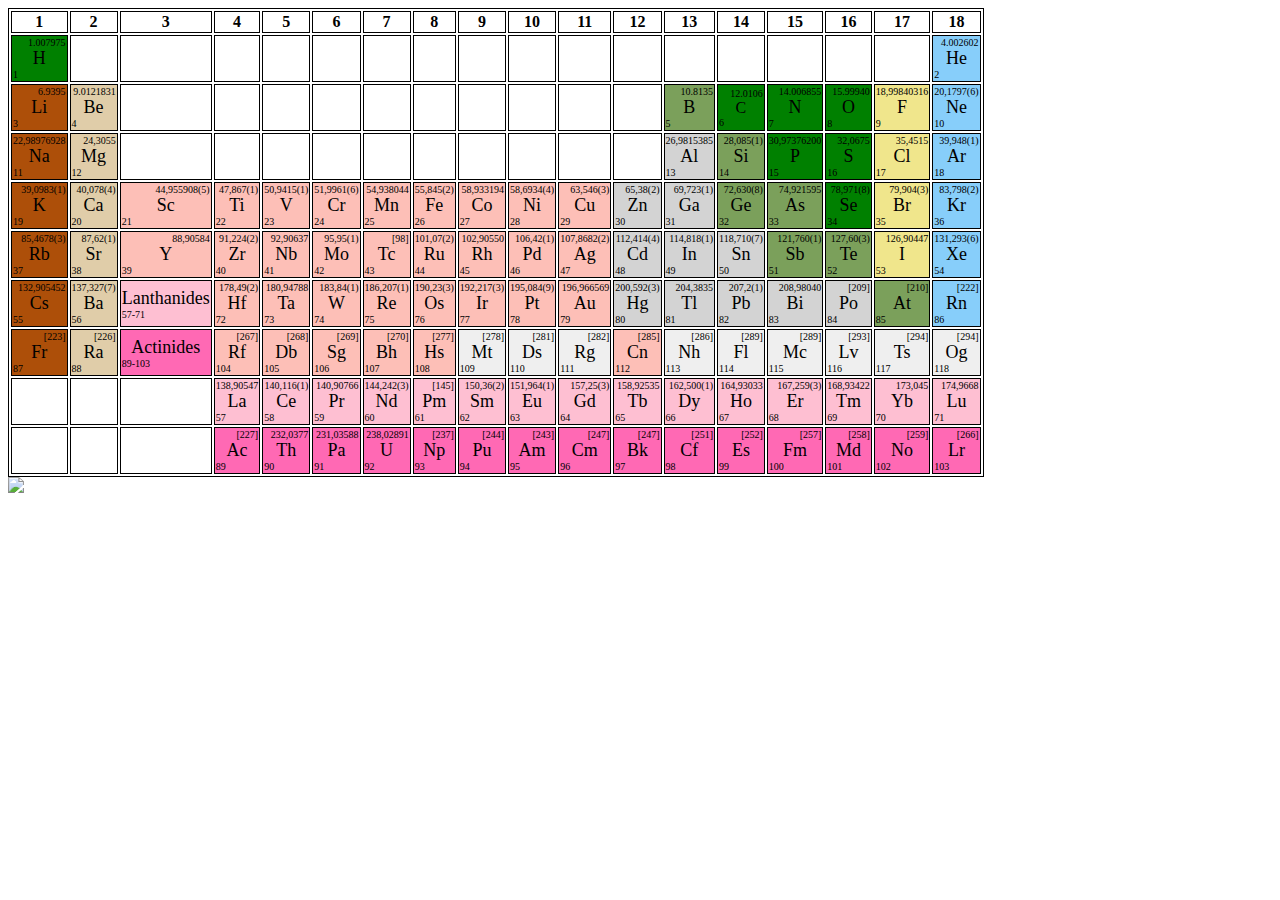
==== day00/ex01/mendeleiev.html @ b3605df8 "done" ====
<html>
  <head>
    <title="Mendeleiv"</title>
    <style>
        .array {border: 1px solid black;}
        .metaux_alcalins {background-color: #AD4F09;}
        .alcalino_terreux {background-color: #E0CDA9;}
        .lanthanides {background-color: #FEBFD2;}
        .actinides {background-color: #FF69B4;}
        .metaux_transition {background-color: #FDBFB7;}
        .metaux_pauvres {background-color: #D3D3D3;}
        .metaloides {background-color: #7BA05B;}
        .non_metaux {background-color: #008000;}
        .halogenes {background-color: #F0E68C;}
        .gaz_nobles {background-color: #87CEFA;}
        .non_classe {background-color: #EFEFEF;}

        .symbole {font-size: large; text-align: center;}
        .number {font-size:x-small; text-align: left;}
        .poids {font-size:x-small; text-align: right;}

        TH {border:1px solid black;}
        TD {border:1px solid black; text-align:center;}
    </style>
  </head>

  <body>
      <table class="array">
        <thead>
          <tr>
            <th>1</th>
            <th>2</th>
            <th>3</th>
            <th>4</th>
            <th>5</th>
            <th>6</th>
            <th>7</th>
            <th>8</th>
            <th>9</th>
            <th>10</th>
            <th>11</th>
            <th>12</th>
            <th>13</th>
            <th>14</th>
            <th>15</th>
            <th>16</th>
            <th>17</th>
            <th>18</th>
          </tr>
        </thead>
        <tbody>
          <tr>
            <td class="non_metaux"> <div class="poids">1.007975</div> <div class="symbole">H</div> <div class="number">1</div> </td>
            <td> </td>
            <td> </td>
            <td> </td>
            <td> </td>
            <td> </td>
            <td> </td>
            <td> </td>
            <td> </td>
            <td> </td>
            <td> </td>
            <td> </td>
            <td> </td>
            <td> </td>
            <td> </td>
            <td> </td>
            <td> </td>
            <td class="gaz_nobles"> <div class="poids">4.002602</div> <div class="symbole">He</div> <div class="number">2</div> </td>
          </tr>
          <tr>
            <td class="metaux_alcalins"> <div class="poids">6.9395 </div> <div class="symbole">Li</div> <div class="number">3</div></td>
            <td class="alcalino_terreux"> <div class="poids">9.0121831</div> <div class="symbole">Be</div> <div class="number">4</div></td>
            <td> </td>
            <td> </td>
            <td> </td>
            <td> </td>
            <td> </td>
            <td> </td>
            <td> </td>
            <td> </td>
            <td> </td>
            <td> </td>
            <td class="metaloides"> <div class="poids">10.8135</div> <div class="symbole">B</div> <div class="number">5</div> </td>
            <td class="non_metaux"> <div class="poids">12.0106</div> <div class="">C</div> <div class="number">6</div> </td>
            <td class="non_metaux"> <div class="poids">14.006855</div> <div class="symbole">N</div> <div class="number">7</div> </td>
            <td class="non_metaux"> <div class="poids">15.99940</div> <div class="symbole">O</div> <div class="number">8</div> </td>
            <td class="halogenes"> <div class="poids">18,99840316</div> <div class="symbole">F</div> <div class="number">9</div> </td>
            <td class="gaz_nobles"> <div class="poids">20,1797(6)</div> <div class="symbole">Ne</div> <div class="number">10</div> </td>
          </tr>
          <tr>
            <td class="metaux_alcalins"> <div class="poids">22,98976928</div> <div class="symbole">Na</div> <div class="number">11</div> </td>
            <td class="alcalino_terreux"> <div class="poids">24,3055</div> <div class="symbole">Mg</div> <div class="number">12</div> </td>
            <td> </td>
            <td> </td>
            <td> </td>
            <td> </td>
            <td> </td>
            <td> </td>
            <td> </td>
            <td> </td>
            <td> </td>
            <td> </td>
            <td class="metaux_pauvres"> <div class="poids">26,9815385</div> <div class="symbole">Al</div> <div class="number">13</div> </td>
            <td class="metaloides"> <div class="poids">28,085(1)</div> <div class="symbole">Si</div> <div class="number">14</div> </td>
            <td class="non_metaux"> <div class="poids">30,97376200</div> <div class="symbole">P</div> <div class="number">15</div> </td>
            <td class="non_metaux"> <div class="poids">32,0675</div> <div class="symbole">S</div> <div class="number">16</div> </td>
            <td class="halogenes"> <div class="poids">35,4515</div> <div class="symbole">Cl</div> <div class="number">17</div> </td>
            <td class="gaz_nobles"> <div class="poids">39,948(1)</div> <div class="symbole">Ar</div> <div class="number">18</div> </td>
          </tr>
          <tr>
            <td class="metaux_alcalins"> <div class="poids">39,0983(1)</div> <div class="symbole">K</div> <div class="number">19</div> </td>
            <td class="alcalino_terreux"> <div class="poids">40,078(4)</div> <div class="symbole">Ca</div> <div class="number">20</div> </td>
            <td class="metaux_transition"> <div class="poids">44,955908(5)</div> <div class="symbole">Sc</div> <div class="number">21</div> </td>
            <td class="metaux_transition"> <div class="poids">47,867(1)</div> <div class="symbole">Ti</div> <div class="number">22</div> </td>
            <td class="metaux_transition"> <div class="poids">50,9415(1)</div> <div class="symbole">V</div> <div class="number">23</div> </td>
            <td class="metaux_transition"> <div class="poids">51,9961(6)</div> <div class="symbole">Cr</div> <div class="number">24</div> </td>
            <td class="metaux_transition"> <div class="poids">54,938044</div> <div class="symbole">Mn</div> <div class="number">25</div> </td>
            <td class="metaux_transition"> <div class="poids">55,845(2)</div> <div class="symbole">Fe</div> <div class="number">26</div> </td>
            <td class="metaux_transition"> <div class="poids">58,933194</div> <div class="symbole">Co</div> <div class="number">27</div> </td>
            <td class="metaux_transition"> <div class="poids">58,6934(4)</div> <div class="symbole">Ni</div> <div class="number">28</div> </td>
            <td class="metaux_transition"> <div class="poids">63,546(3)</div> <div class="symbole">Cu</div> <div class="number">29</div> </td>
            <td class="metaux_pauvres"> <div class="poids">65,38(2)</div> <div class="symbole">Zn</div> <div class="number">30</div> </td>
            <td class="metaux_pauvres"> <div class="poids">69,723(1)</div> <div class="symbole">Ga</div> <div class="number">31</div> </td>
            <td class="metaloides"> <div class="poids">72,630(8)</div> <div class="symbole">Ge</div> <div class="number">32</div> </td>
            <td class="metaloides"> <div class="poids">74,921595</div> <div class="symbole">As</div> <div class="number">33</div> </td>
            <td class="non_metaux"> <div class="poids">78,971(8)</div> <div class="symbole">Se</div> <div class="number">34</div> </td>
            <td class="halogenes"> <div class="poids">79,904(3)</div> <div class="symbole">Br</div> <div class="number">35</div> </td>
            <td class="gaz_nobles"> <div class="poids">83,798(2)</div> <div class="symbole">Kr</div> <div class="number">36</div> </td>
          </tr>
          <tr>
            <td class="metaux_alcalins"> <div class="poids">85,4678(3)</div> <div class="symbole">Rb</div> <div class="number">37</div> </td>
            <td class="alcalino_terreux"> <div class="poids">87,62(1)</div> <div class="symbole">Sr</div> <div class="number">38</div> </td>
            <td class="metaux_transition"> <div class="poids">88,90584</div> <div class="symbole">Y</div> <div class="number">39</div> </td>
            <td class="metaux_transition"> <div class="poids">91,224(2)</div> <div class="symbole">Zr</div> <div class="number">40</div> </td>
            <td class="metaux_transition"> <div class="poids">92,90637</div> <div class="symbole">Nb</div> <div class="number">41</div> </td>
            <td class="metaux_transition"> <div class="poids">95,95(1)</div> <div class="symbole">Mo</div> <div class="number">42</div> </td>
            <td class="metaux_transition"> <div class="poids">[98]</div> <div class="symbole">Tc</div> <div class="number">43</div> </td>
            <td class="metaux_transition"> <div class="poids">101,07(2)</div> <div class="symbole">Ru</div> <div class="number">44</div> </td>
            <td class="metaux_transition"> <div class="poids">102,90550</div> <div class="symbole">Rh</div> <div class="number">45</div> </td>
            <td class="metaux_transition"> <div class="poids">106,42(1)</div> <div class="symbole">Pd</div> <div class="number">46</div> </td>
            <td class="metaux_transition"> <div class="poids">107,8682(2)</div> <div class="symbole">Ag</div> <div class="number">47</div> </td>
            <td class="metaux_pauvres"> <div class="poids">112,414(4)</div> <div class="symbole">Cd</div> <div class="number">48</div> </td>
            <td class="metaux_pauvres"> <div class="poids">114,818(1)</div> <div class="symbole">In</div> <div class="number">49</div> </td>
            <td class="metaux_pauvres"> <div class="poids">118,710(7)</div> <div class="symbole">Sn</div> <div class="number">50</div> </td>
            <td class="metaloides"> <div class="poids">121,760(1)</div> <div class="symbole">Sb</div> <div class="number">51</div> </td>
            <td class="metaloides"> <div class="poids">127,60(3)</div> <div class="symbole">Te</div> <div class="number">52</div> </td>
            <td class="halogenes"> <div class="poids">126,90447</div> <div class="symbole">I</div> <div class="number">53</div> </td>
            <td class="gaz_nobles"> <div class="poids">131,293(6)</div> <div class="symbole">Xe</div> <div class="number">54</div> </td>
          </tr>
          <tr>
            <td class="metaux_alcalins"> <div class="poids">132,905452</div> <div class="symbole">Cs</div> <div class="number">55</div> </td>
            <td class="alcalino_terreux"> <div class="poids">137,327(7)</div> <div class="symbole">Ba</div> <div class="number">56</div> </td>
            <td class="lanthanides"> <div class="poids"></div> <div class="symbole">Lanthanides</div> <div class="number">57-71</div> </td>
            <td class="metaux_transition"> <div class="poids">178,49(2)</div> <div class="symbole">Hf</div> <div class="number">72</div> </td>
            <td class="metaux_transition"> <div class="poids">180,94788</div> <div class="symbole">Ta</div> <div class="number">73</div> </td>
            <td class="metaux_transition"> <div class="poids">183,84(1)</div> <div class="symbole">W</div> <div class="number">74</div> </td>
            <td class="metaux_transition"> <div class="poids">186,207(1)</div> <div class="symbole">Re</div> <div class="number">75</div> </td>
            <td class="metaux_transition"> <div class="poids">190,23(3)</div> <div class="symbole">Os</div> <div class="number">76</div> </td>
            <td class="metaux_transition"> <div class="poids">192,217(3)</div> <div class="symbole">Ir</div> <div class="number">77</div> </td>
            <td class="metaux_transition"> <div class="poids">195,084(9)</div> <div class="symbole">Pt</div> <div class="number">78</div> </td>
            <td class="metaux_transition"> <div class="poids">196,966569</div> <div class="symbole">Au</div> <div class="number">79</div> </td>
            <td class="metaux_pauvres"> <div class="poids">200,592(3)</div> <div class="symbole">Hg</div> <div class="number">80</div> </td>
            <td class="metaux_pauvres"> <div class="poids">204,3835</div> <div class="symbole">Tl</div> <div class="number">81</div> </td>
            <td class="metaux_pauvres"> <div class="poids">207,2(1)</div> <div class="symbole">Pb</div> <div class="number">82</div> </td>
            <td class="metaux_pauvres"> <div class="poids">208,98040</div> <div class="symbole">Bi</div> <div class="number">83</div> </td>
            <td class="metaux_pauvres"> <div class="poids">[209]</div> <div class="symbole">Po</div> <div class="number">84</div> </td>
            <td class="metaloides"> <div class="poids">[210]</div> <div class="symbole">At</div> <div class="number">85</div> </td>
            <td class="gaz_nobles"> <div class="poids">[222]</div> <div class="symbole">Rn</div> <div class="number">86</div> </td>
          </tr>
          <tr>
            <td class="metaux_alcalins"> <div class="poids">[223]</div> <div class="symbole">Fr</div> <div class="number">87</div> </td>
            <td class="alcalino_terreux"> <div class="poids">[226]</div> <div class="symbole">Ra</div> <div class="number">88</div> </td>
            <td class="actinides"> <div class="poids"></div> <div class="symbole">Actinides</div> <div class="number">89-103</div> </td>
            <td class="metaux_transition"> <div class="poids">[267]</div> <div class="symbole">Rf</div> <div class="number">104</div> </td>
            <td class="metaux_transition"> <div class="poids">[268]</div> <div class="symbole">Db</div> <div class="number">105</div> </td>
            <td class="metaux_transition"> <div class="poids">[269]</div> <div class="symbole">Sg</div> <div class="number">106</div> </td>
            <td class="metaux_transition"> <div class="poids">[270]</div> <div class="symbole">Bh</div> <div class="number">107</div> </td>
            <td class="metaux_transition"> <div class="poids">[277]</div> <div class="symbole">Hs</div> <div class="number">108</div> </td>
            <td class="non_classe"> <div class="poids">[278]</div> <div class="symbole">Mt</div> <div class="number">109</div> </td>
            <td class="non_classe"> <div class="poids">[281]</div> <div class="symbole">Ds</div> <div class="number">110</div> </td>
            <td class="non_classe"> <div class="poids">[282]</div> <div class="symbole">Rg</div> <div class="number">111</div> </td>
            <td class="metaux_transition"> <div class="poids">[285]</div> <div class="symbole">Cn</div> <div class="number">112</div> </td>
            <td class="non_classe"> <div class="poids">[286]</div> <div class="symbole">Nh</div> <div class="number">113</div> </td>
            <td class="non_classe"> <div class="poids">[289]</div> <div class="symbole">Fl</div> <div class="number">114</div> </td>
            <td class="non_classe"> <div class="poids">[289]</div> <div class="symbole">Mc</div> <div class="number">115</div> </td>
            <td class="non_classe"> <div class="poids">[293]</div> <div class="symbole">Lv</div> <div class="number">116</div> </td>
            <td class="non_classe"> <div class="poids">[294]</div> <div class="symbole">Ts</div> <div class="number">117</div> </td>
            <td class="non_classe"> <div class="poids">[294]</div> <div class="symbole">Og</div> <div class="number">118</div> </td>
          </tr>
          <tr>
            <td></td>
            <td></td>
            <td></td>
            <td class="lanthanides"> <div class="poids">138,90547</div> <div class="symbole">La</div> <div class="number">57</div> </td>
            <td class="lanthanides"> <div class="poids">140,116(1)</div> <div class="symbole">Ce</div> <div class="number">58</div> </td>
            <td class="lanthanides"> <div class="poids">140,90766</div> <div class="symbole">Pr</div> <div class="number">59</div> </td>
            <td class="lanthanides"> <div class="poids">144,242(3)</div> <div class="symbole">Nd</div> <div class="number">60</div> </td>
            <td class="lanthanides"> <div class="poids">[145]</div> <div class="symbole">Pm</div> <div class="number">61</div> </td>
            <td class="lanthanides"> <div class="poids">150,36(2)</div> <div class="symbole">Sm</div> <div class="number">62</div> </td>
            <td class="lanthanides"> <div class="poids">151,964(1)</div> <div class="symbole">Eu</div> <div class="number">63</div> </td>
            <td class="lanthanides"> <div class="poids">157,25(3)</div> <div class="symbole">Gd</div> <div class="number">64</div> </td>
            <td class="lanthanides"> <div class="poids">158,92535</div> <div class="symbole">Tb</div> <div class="number">65</div> </td>
            <td class="lanthanides"> <div class="poids">162,500(1)</div> <div class="symbole">Dy</div> <div class="number">66</div> </td>
            <td class="lanthanides"> <div class="poids">164,93033</div> <div class="symbole">Ho</div> <div class="number">67</div> </td>
            <td class="lanthanides"> <div class="poids">167,259(3)</div> <div class="symbole">Er</div> <div class="number">68</div> </td>
            <td class="lanthanides"> <div class="poids">168,93422</div> <div class="symbole">Tm</div> <div class="number">69</div> </td>
            <td class="lanthanides"> <div class="poids">173,045</div> <div class="symbole">Yb</div> <div class="number">70</div> </td>
            <td class="lanthanides"> <div class="poids">174,9668</div> <div class="symbole">Lu</div> <div class="number">71</div> </td>
          </tr>
          <tr>
            <td> </td>
            <td> </td>
            <td> </td>
            <td class="actinides"> <div class="poids">[227]</div> <div class="symbole">Ac</div> <div class="number">89</div> </td>
            <td class="actinides"> <div class="poids">232,0377</div> <div class="symbole">Th</div> <div class="number">90</div> </td>
            <td class="actinides"> <div class="poids">231,03588</div> <div class="symbole">Pa</div> <div class="number">91</div> </td>
            <td class="actinides"> <div class="poids">238,02891</div> <div class="symbole">U</div> <div class="number">92</div> </td>
            <td class="actinides"> <div class="poids">[237]</div> <div class="symbole">Np</div> <div class="number">93</div> </td>
            <td class="actinides"> <div class="poids">[244]</div> <div class="symbole">Pu</div> <div class="number">94</div> </td>
            <td class="actinides"> <div class="poids">[243]</div> <div class="symbole">Am</div> <div class="number">95</div> </td>
            <td class="actinides"> <div class="poids">[247]</div> <div class="symbole">Cm</div> <div class="number">96</div> </td>
            <td class="actinides"> <div class="poids">[247]</div> <div class="symbole">Bk</div> <div class="number">97</div> </td>
            <td class="actinides"> <div class="poids">[251]</div> <div class="symbole">Cf</div> <div class="number">98</div> </td>
            <td class="actinides"> <div class="poids">[252]</div> <div class="symbole">Es</div> <div class="number">99</div> </td>
            <td class="actinides"> <div class="poids">[257]</div> <div class="symbole">Fm</div> <div class="number">100</div> </td>
            <td class="actinides"> <div class="poids">[258]</div> <div class="symbole">Md</div> <div class="number">101</div> </td>
            <td class="actinides"> <div class="poids">[259]</div> <div class="symbole">No</div> <div class="number">102</div> </td>
            <td class="actinides"> <div class="poids">[266]</div> <div class="symbole">Lr</div> <div class="number">103  </div> </td>
          </tr>

        </tbody>
      </table>
      <img src="https://www.superprof.fr/ressources/file/2017/03/dimitri-mendeleiev-647x700.jpg">
  </body>
</html>
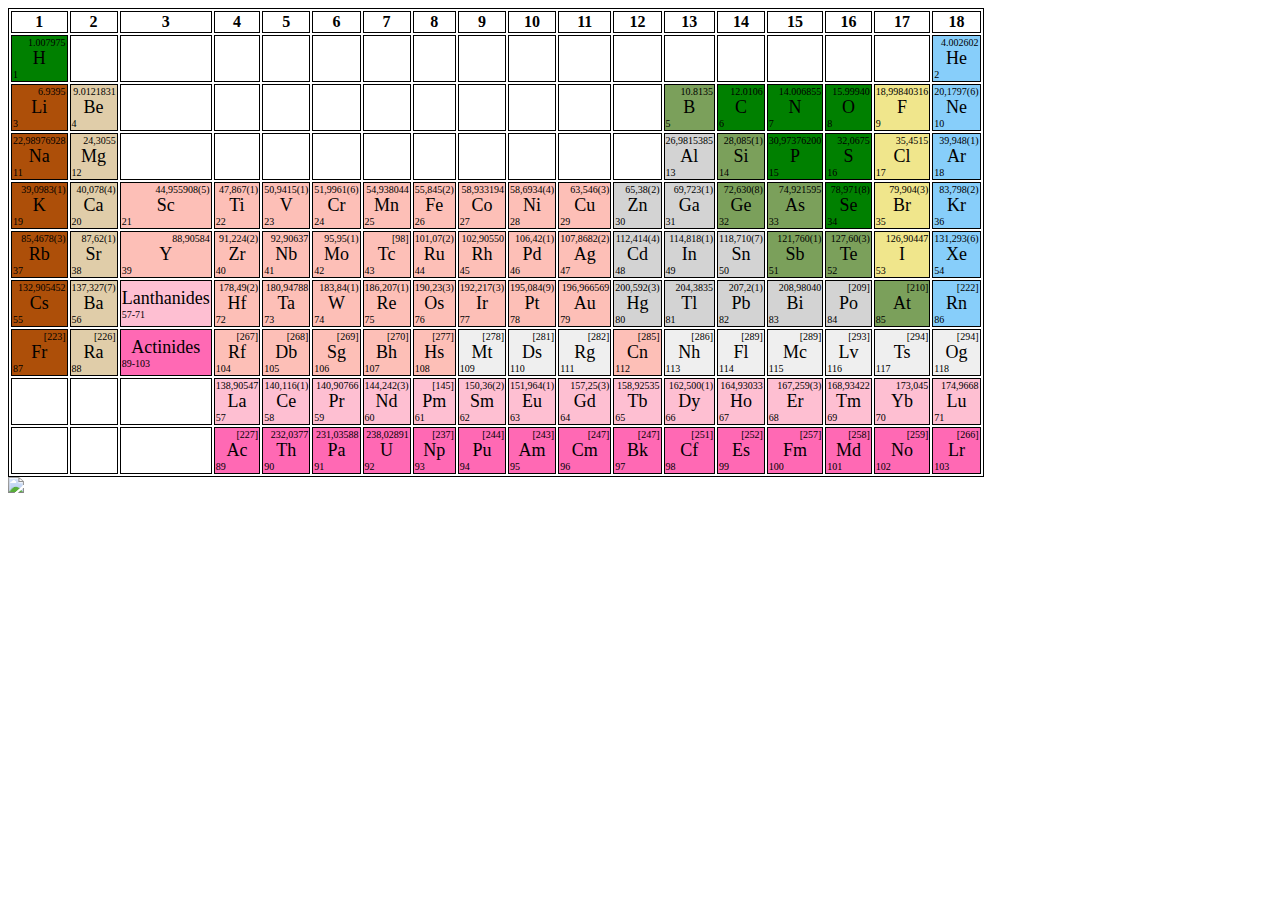
==== commit e5c2f561: "added full php/css/html + rush" ====
--- a/day00/ex01/mendeleiev.html
+++ b/day00/ex01/mendeleiev.html
@@ -1,6 +1,7 @@
 <html>
   <head>
     <title="Mendeleiv"</title>
+    <meta charset="UTF-8">
     <style>
         .array {border: 1px solid black;}
         .metaux_alcalins {background-color: #AD4F09;}
@@ -14,11 +15,9 @@
         .halogenes {background-color: #F0E68C;}
         .gaz_nobles {background-color: #87CEFA;}
         .non_classe {background-color: #EFEFEF;}
-
         .symbole {font-size: large; text-align: center;}
         .number {font-size:x-small; text-align: left;}
         .poids {font-size:x-small; text-align: right;}
-
         TH {border:1px solid black;}
         TD {border:1px solid black; text-align:center;}
     </style>
@@ -83,7 +82,7 @@
             <td> </td>
             <td> </td>
             <td class="metaloides"> <div class="poids">10.8135</div> <div class="symbole">B</div> <div class="number">5</div> </td>
-            <td class="non_metaux"> <div class="poids">12.0106</div> <div class="">C</div> <div class="number">6</div> </td>
+            <td class="non_metaux"> <div class="poids">12.0106</div> <div class="symbole">C</div> <div class="number">6</div> </td>
             <td class="non_metaux"> <div class="poids">14.006855</div> <div class="symbole">N</div> <div class="number">7</div> </td>
             <td class="non_metaux"> <div class="poids">15.99940</div> <div class="symbole">O</div> <div class="number">8</div> </td>
             <td class="halogenes"> <div class="poids">18,99840316</div> <div class="symbole">F</div> <div class="number">9</div> </td>
